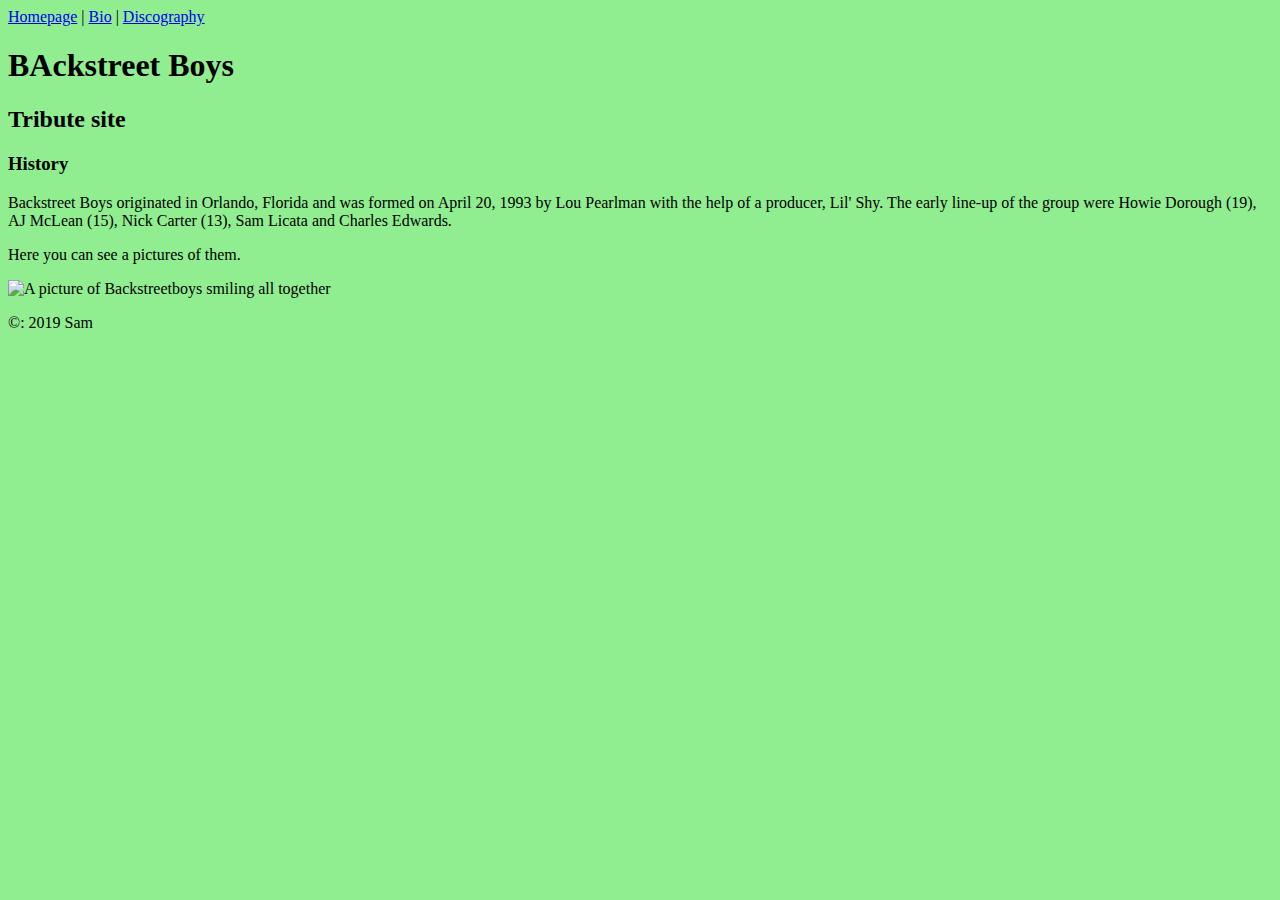
==== backstreetboys/backstreetboys.html @ d2bc88b2 "message" ====
<!doctype html>
<html lang="en">
    <head>
        <title>Backstreet Boys</title>
    </head>
    <body style="background-color:lightgreen">
      <nav>
          <a href="backstreetboys.html">Homepage</a> |
          <a href="biopage.html">Bio</a> |
          <a href="discography.html">Discography</a>
      </nav>
      <h1>BAckstreet Boys</h1>
      <h2>Tribute site</h2>
      <h3>History</h3>
      <p>
        Backstreet Boys originated in Orlando, Florida and was formed on April 20, 1993 by Lou Pearlman with the help of a producer, Lil' Shy. The early line-up of the group were Howie Dorough (19), AJ McLean (15), Nick Carter (13), Sam Licata and Charles Edwards.
      </p>
      <p>Here you can see a pictures of them.
          <div>
             <img src="https://ewedit.files.wordpress.com/2017/02/gettyimages-93010463.jpg" alt="A picture of Backstreetboys smiling all together" width=200 height=200></img>
        </div>
      </p>

        <footer>
          &copy: 2019 Sam
        </footer>

    </body>

</html>
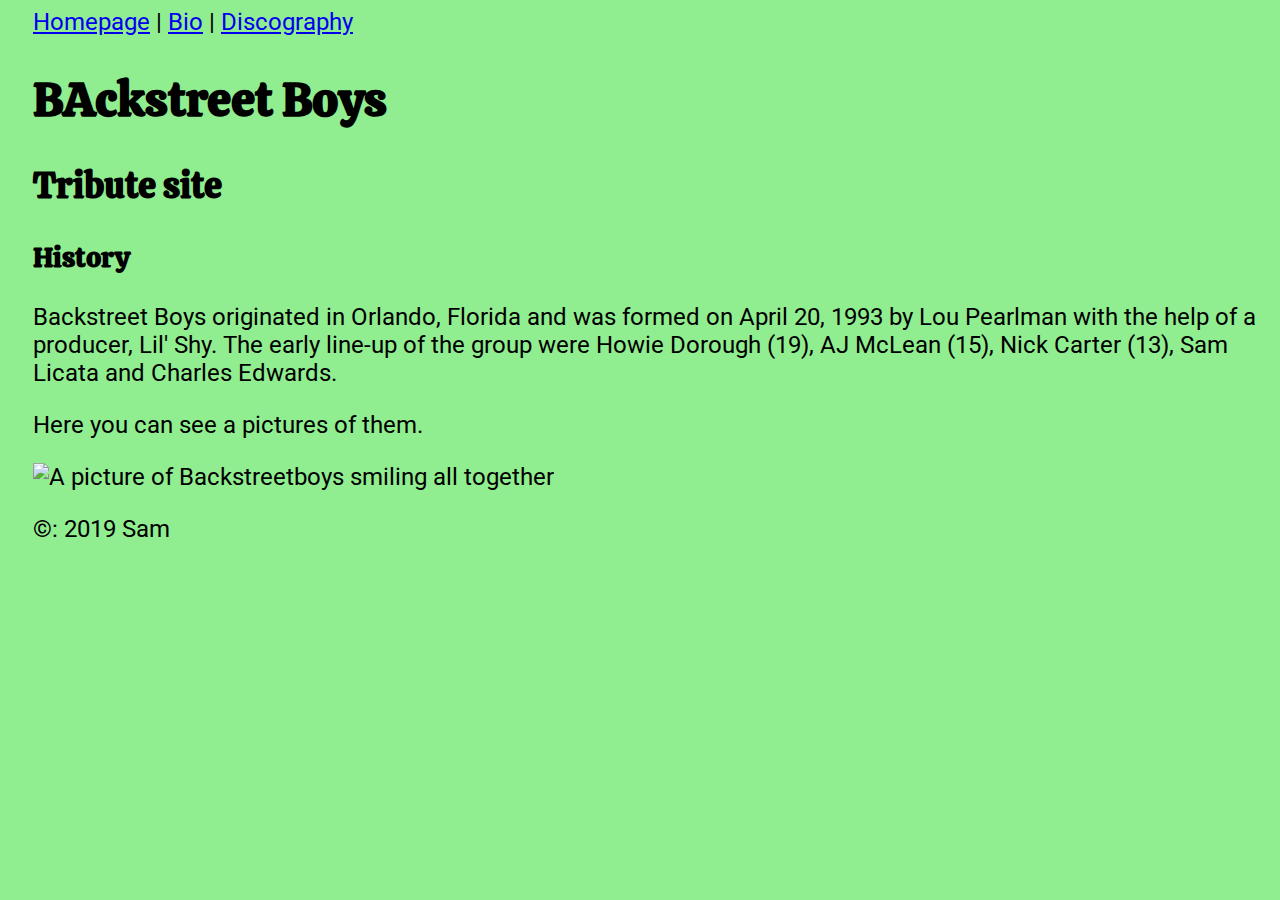
==== commit b7feba3e: "added some styling" ====
--- a/backstreetboys/backstreetboys.html
+++ b/backstreetboys/backstreetboys.html
@@ -1,6 +1,9 @@
 <!doctype html>
 <html lang="en">
     <head>
+        <link rel="stylesheet" href="styles.css">
+        <link href="https://fonts.googleapis.com/css?family=Calistoga&display=swap" rel="stylesheet">
+        <link href="https://fonts.googleapis.com/css?family=Roboto&display=swap" rel="stylesheet">   
         <title>Backstreet Boys</title>
     </head>
     <body style="background-color:lightgreen">
--- a/backstreetboys/styles.css
+++ b/backstreetboys/styles.css
@@ -0,0 +1,39 @@
+
+            body {
+                background-color: rgb(179, 121, 233);
+                font-family:'Roboto', sans-serif;
+                font-size: 150%;
+                padding-left: 25px;
+            }
+            h1,h2,h3,h4,h5{
+                font-family: 'Calistoga', cursive;
+    
+            }
+            h1{
+                color:crimson
+                font-family
+                 h1,h2,h3,h4,h5{
+                font-family: 'Calistoga', cursive;
+    
+            }
+            }
+            /* #first_paragraph{ 
+                color: rgb(128, 3, 69);
+            }
+            p{
+                color:firebrick
+            }
+            .introduction{              
+                font-weight: bold;
+            }
+            .section-heading{
+                text-decoration: underline;
+            }
+            
+            .section-heading:hover{
+                color:gold
+            }
+            a{
+                color:green
+             } 
+            a:visited{color:lawngreen} */
